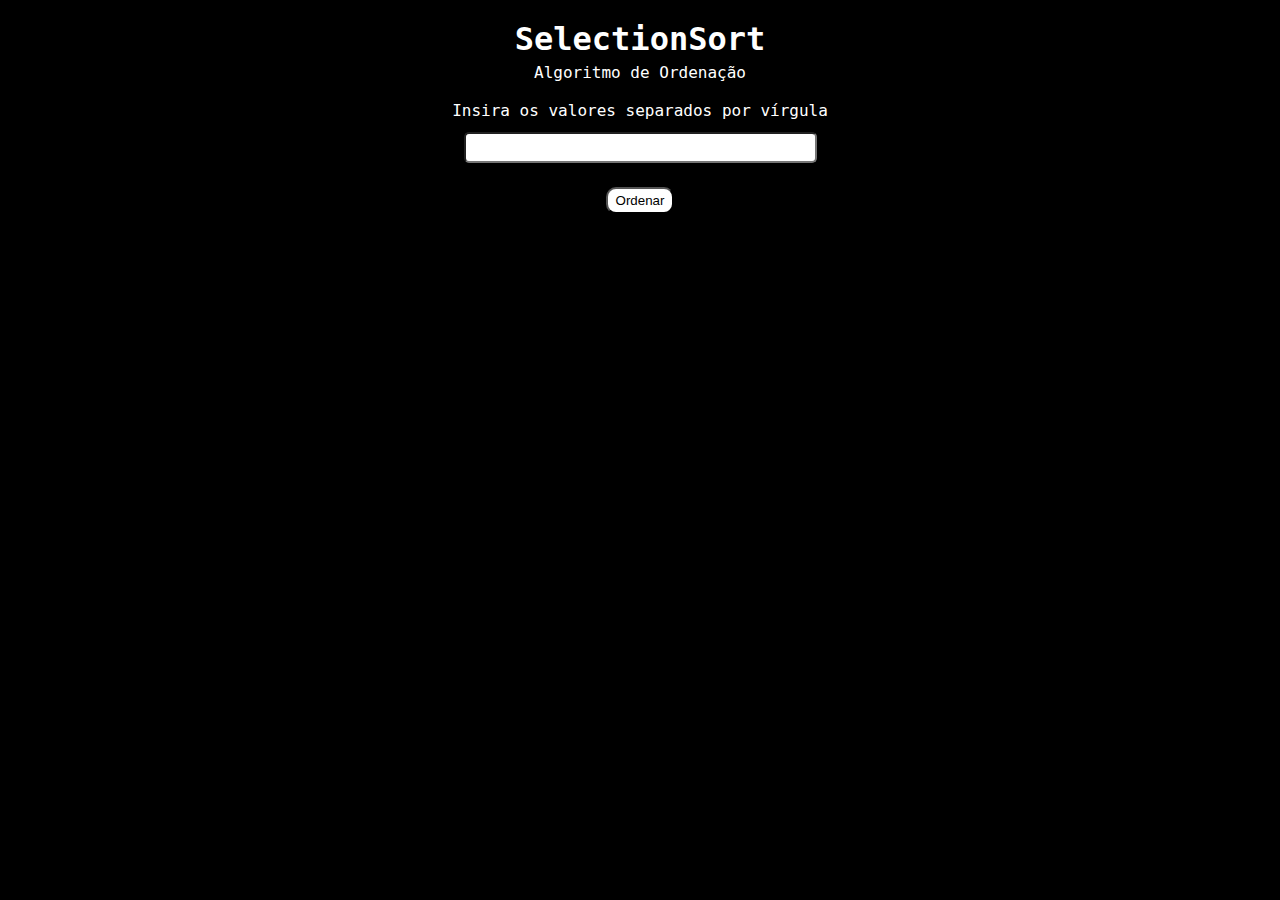
==== ordenacao.html @ c0d386a2 "primeiro commit" ====
<!DOCTYPE html>
<html lang="pt">
    <head>
        <meta charset="UTF-8">
        <meta name="viewport" content="width=device-width, initial-scale=1.0">
        <script type="text/javascript" src="main.js"> </script>
        <link rel="stylesheet" href="style.css">
        <title> Algoritmo de Ordenação</title>
    </head>
    <body>
        <div class="container">
            <h1 class="titulo">
                SelectionSort
            </h1>
            <p class="subtitulo">
                Algoritmo de Ordenação<br><br>
            </p>
            
            <label>Insira os valores separados por vírgula</label><br>
            <input type="text" id="vetor" size="40" /><br>
            <button type="submit" onclick="selectionSort()">Ordenar</button>
            <h2 id="vetorOrdenado"></h2>
        </div>
    </body>
</html>
---- style.css ----
*{
    margin: 0px;
    padding: 0px;
    box-sizing: border-box;
}
nav{
    display: flex;
    justify-content: space-around;
    align-items: center;
    min-height: 8vh;
    background-color:darkslategrey;
    font-family: 'Roboto', sans-serif; 
}
.icone{
    color:antiquewhite;
    text-transform: uppercase;
    letter-spacing: 5px;
    font-size: 25px;
}
.links{
    display: flex;
    justify-content: space-around;
    width: 40%;
}
.links li{
    list-style: none;
}
.links a{
    color: antiquewhite;
    text-decoration: none;
    letter-spacing: 3px;
    font-size: 16px;
}
body {
    font-family: "Roboto Mono", monospace;
    min-height: 400px;
    background-color: #000000;
    background-size: 100vh;
    background-position: center bottom;
    background-repeat: no-repeat;
  }
  
  .container {
    text-align: center;
    padding: 20px;
    height: 100vh;
  }
  
  .titulo {
    color: #ffffff;
    margin: 0 0 5px;
  }
  
  .subtitulo {
    color: #ffffff;
    margin-top: 5px;
  }
     
  input {
    margin: 12px;
    padding: 6px;
    border-radius: 5px;
  }
  
  label {
    color: white;
  }
  
  button {
    margin-top: 12px;
    padding: 4px 8px;
    border-radius: 10px;
    background: #ffffff;
  }
  
  h2 {
    color: #ffffff;
    font-size: 30px;
  }
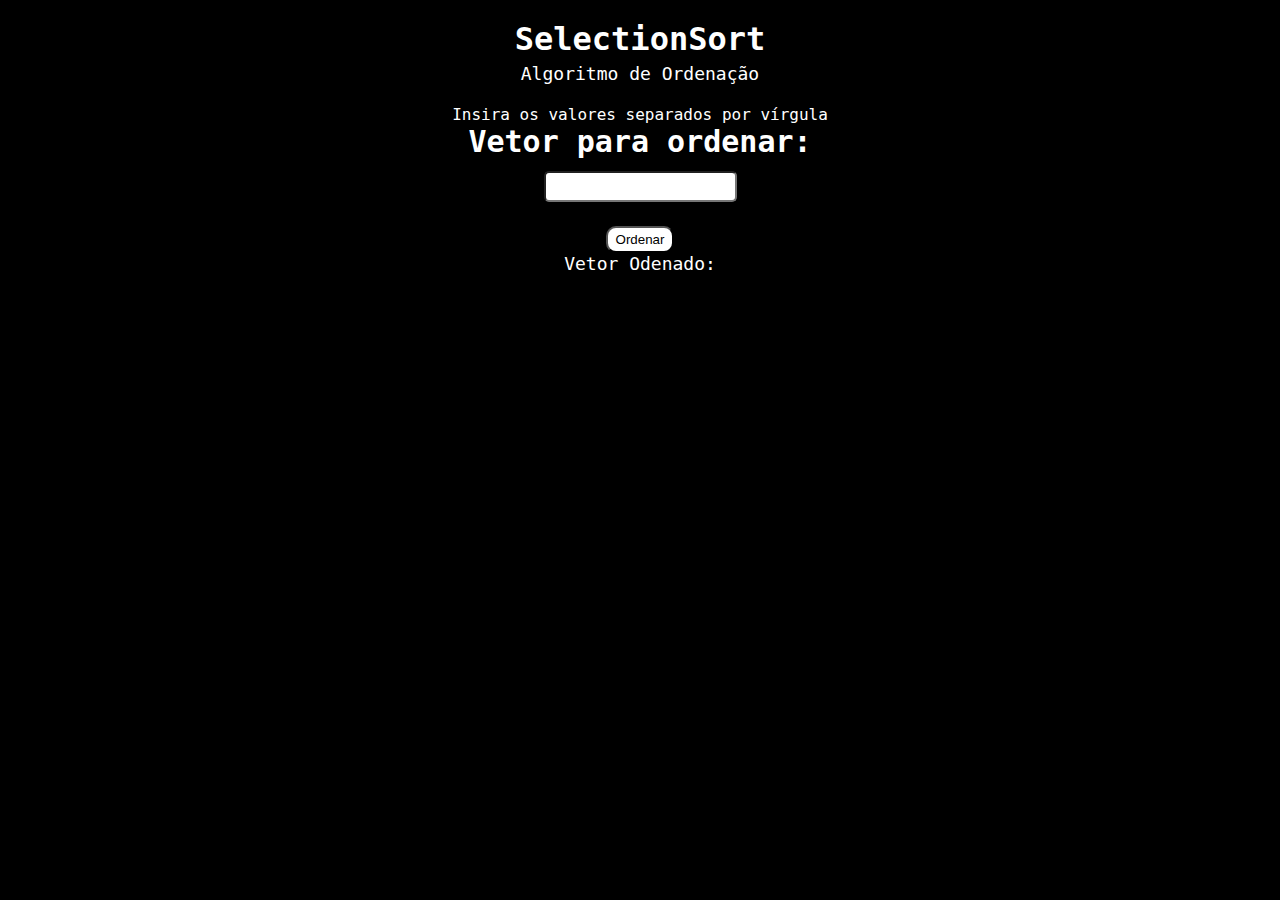
==== commit 31755c80: "atualização" ====
--- a/ordenacao.html
+++ b/ordenacao.html
@@ -17,9 +17,14 @@
             </p>
             
             <label>Insira os valores separados por vírgula</label><br>
-            <input type="text" id="vetor" size="40" /><br>
-            <button type="submit" onclick="selectionSort()">Ordenar</button>
-            <h2 id="vetorOrdenado"></h2>
+            
+            <h2>Vetor para ordenar: </h2>
+            <form>
+                <input type="text" name="form_vetor" id="vetor_ordenar"><br>
+                <button type="submit" onclick="ordenar()">Ordenar</button><br>
+                
+                <p>Vetor Odenado: <span id="vetor_ordenado"></span></p>
+            </form>
         </div>
     </body>
 </html>--- a/style.css
+++ b/style.css
@@ -76,4 +76,9 @@
   h2 {
     color: #ffffff;
     font-size: 30px;
+  }
+
+  p{
+    color:white;
+    font-size: large;
   }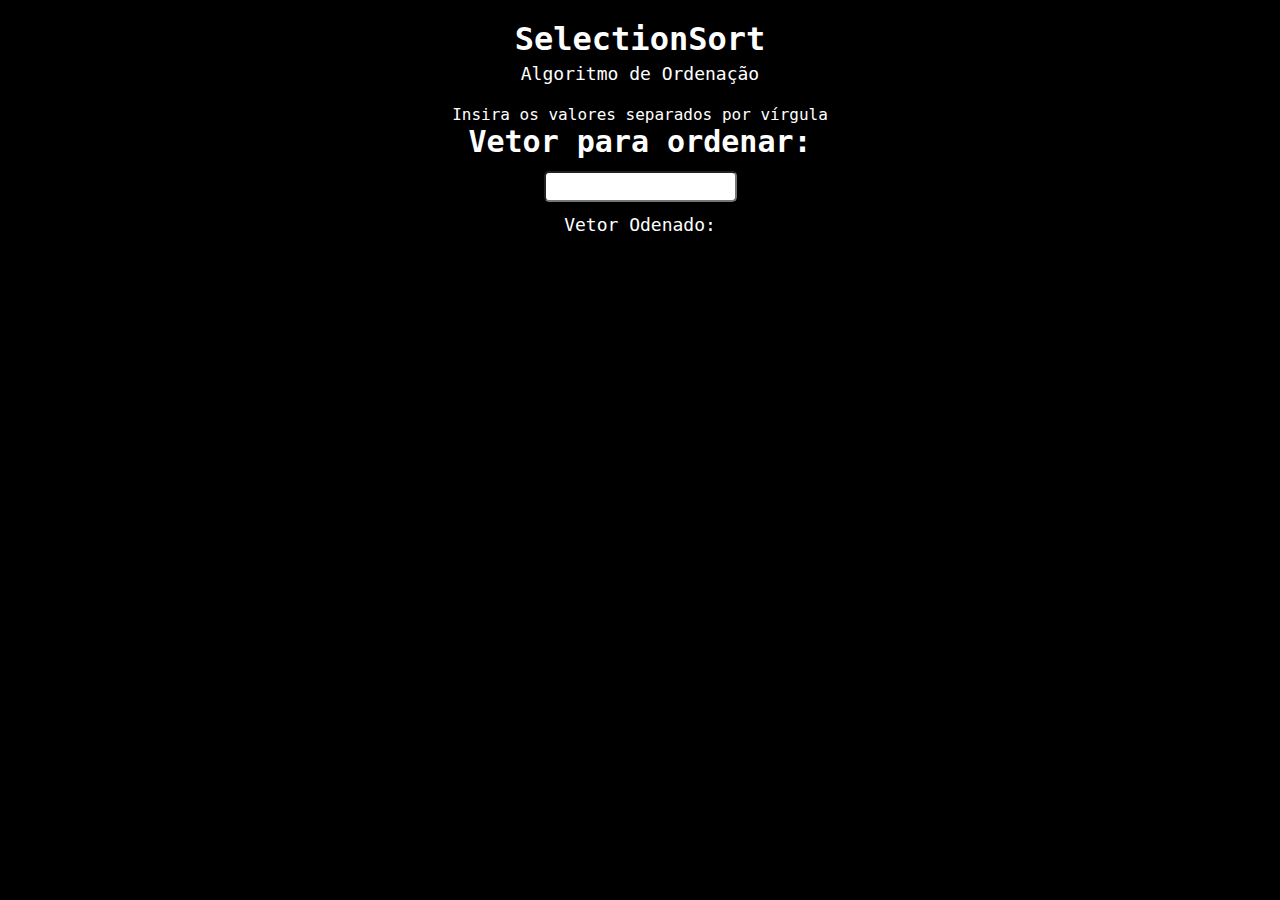
==== commit 2a6879da: "pull" ====
--- a/ordenacao.html
+++ b/ordenacao.html
@@ -20,9 +20,7 @@
             
             <h2>Vetor para ordenar: </h2>
             <form>
-                <input type="text" name="form_vetor" id="vetor_ordenar"><br>
-                <button type="submit" onclick="ordenar()">Ordenar</button><br>
-                
+                <input type="text" name="form_vetor" id="vetor_ordenar" onkeyup="ordenar()"><br>
                 <p>Vetor Odenado: <span id="vetor_ordenado"></span></p>
             </form>
         </div>
